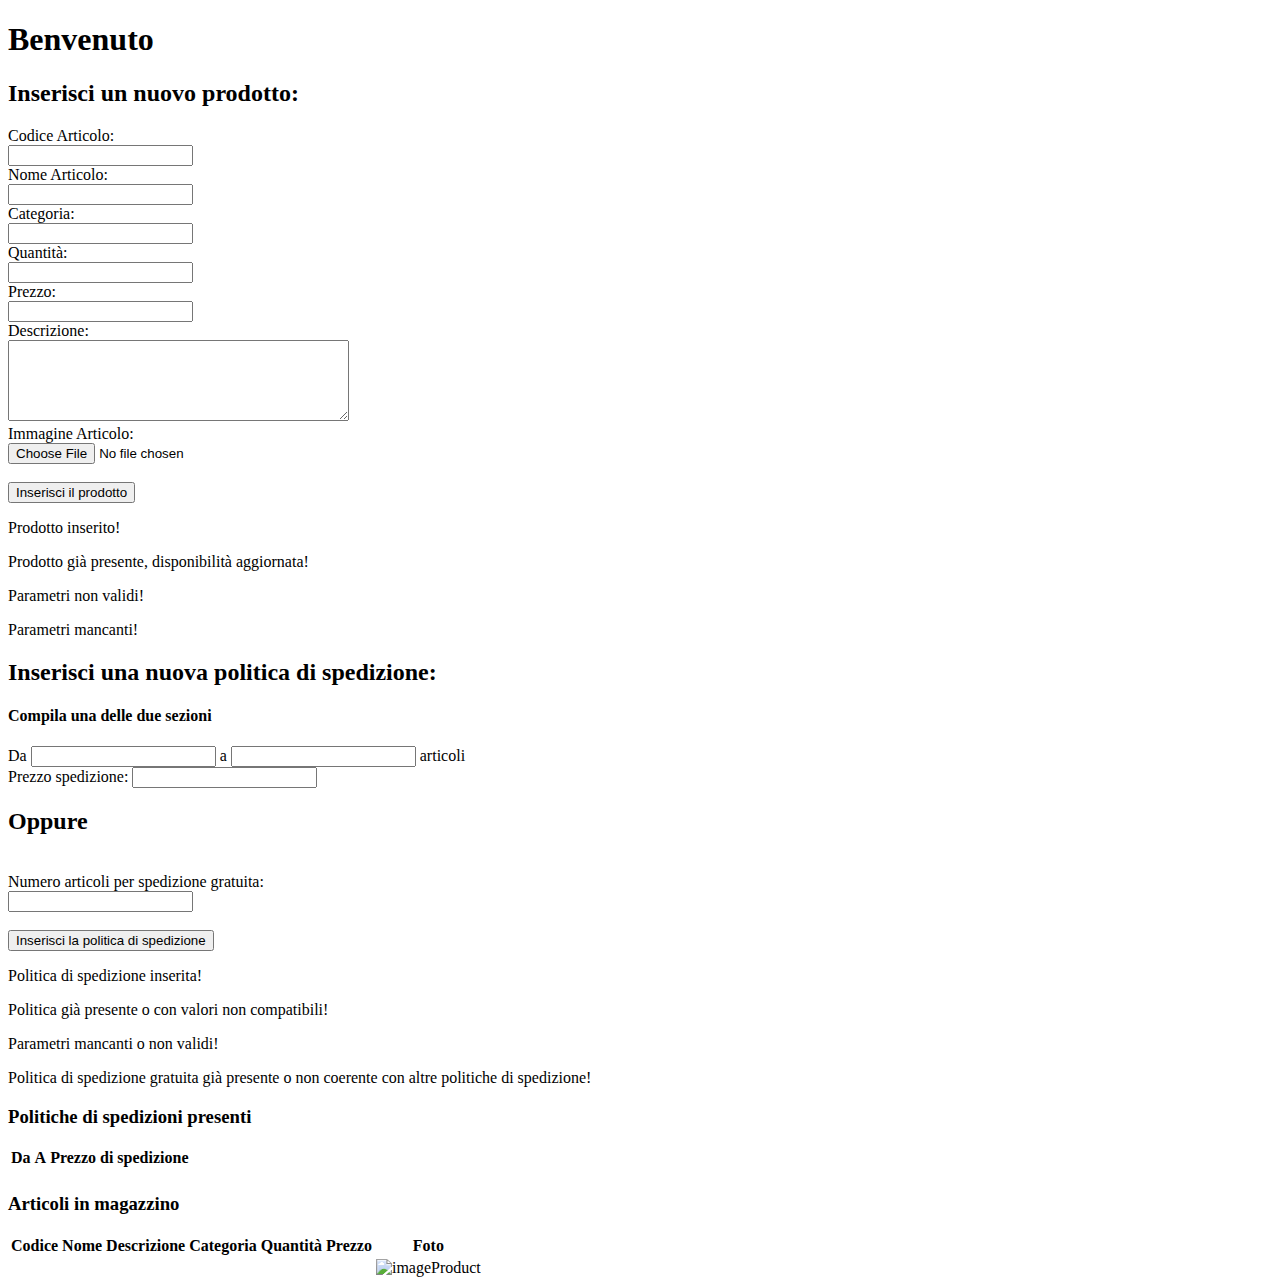
==== src/main/webapp/AreaPersonaleVenditore.html @ 48e32e0e "Modified GET" ====
<!DOCTYPE html>
<html lang="it" xmlns:th="http://www.thymeleaf.org/">
<head>

    <title>CompraMI</title>
    <link rel="icon" href="./templates/favicon.ico" type="image/x-icon"/>
    <link rel="shortcut icon" href="./templates/favicon.ico" type="image/x-icon"/>
    <link rel="stylesheet" type="text/css" th:href="@{./CSS/styles.css}">
</head>
<body>
<header th:insert="templates/template1 :: headerLoggedSupplier"></header>
<h1>Benvenuto <span th:text="${session.name}"></span>
</h1>

<div class="bodyContainer">
<form class="insertProduct" action="insertProduct" method="POST" enctype="multipart/form-data">
    <h2>Inserisci un nuovo prodotto:</h2>

    <label for="code">Codice Articolo:</label><br>
    <input class="inputInsertProd" type="text" id="code" name="code" required><br>
    <label for="nameProduct">Nome Articolo:</label><br>
    <input class="inputInsertProd" type="text" id="nameProduct" name="nameProduct" maxlength="45" required><br>
    <label for="categoryProduct">Categoria:</label><br>
    <input type="text" class="inputInsertProd" maxlength="45" id="categoryProduct" name="categoryProduct" required><br>
    <label for="quantityProduct">Quantità:</label><br>
    <input type="number" class="inputInsertProd" id="quantityProduct" name="priceProduct" required><br>
    <label for="priceProduct">Prezzo:</label><br>
    <input type="number" class="inputInsertProd" id="priceProduct" name="quantityProduct" required><br>
    <label for="descriptionProd">Descrizione:</label><br>
    <textarea class="inputInsertProdDescr" cols="40" rows="5" maxlength="300" id="descriptionProd" name="descriptionProd" required></textarea><br>
    <label for="imageInput">Immagine Articolo:</label><br>
    <input type="file" id="imageInput" name="imageInput" required><br>
    <br>
    <input type="submit" value="Inserisci il prodotto">
    <p class="positiveMessagge" th:if="${codeResult == 1}">Prodotto inserito!</p>
    <p class="positiveMessagge" th:if="${codeResult == 2}">Prodotto già presente, disponibilità aggiornata!</p>
    <p class="error" th:if="${codeResult == 3}">Parametri non validi!</p>
    <p class="error" th:if="${codeResult == 4}">Parametri mancanti!</p>

</form>
<div>
<form class="insertShipmentPolicy" action="insertShipmentPolicy" method="post">
    <h2>Inserisci una nuova politica di spedizione:</h2>
    <h4>Compila una delle due sezioni</h4>

    <label for="minArticles">Da </label>
    <input type="number" id="minArticles" name="minArticles">
    <label for="maxArticles"> a </label>
    <input type="number" id="maxArticles" name="maxArticles" maxlength="45"><span> articoli</span><br>
    <label for="shipmentPrice">Prezzo spedizione: </label>
    <input type="number" class="shipmentPrice" maxlength="45" id="shipmentPrice" name="shipmentPrice"><br>

    <h2>Oppure</h2><br>

    <label for="quantityFreeShipment">Numero articoli per spedizione gratuita:</label><br>
    <input type="number" id="quantityFreeShipment" name="quantityFreeShipment"><br>
    <br>
    <input type="submit" value="Inserisci la politica di spedizione">
    <p class="positiveMessagge" th:if="${codeResult == 5}">Politica di spedizione inserita!</p>
    <p class="error" th:if="${codeResult == 6}">Politica già presente o con valori non compatibili!</p>
    <p class="error" th:if="${codeResult == 7}">Parametri mancanti o non validi!</p>
    <p class="error" th:if="${codeResult == 8}">Politica di spedizione gratuita già presente o non coerente con altre politiche di spedizione!</p>


</form>
</div>
</div>
<div class="shipmentPolicies">
    <h3>Politiche di spedizioni presenti</h3>
    <table>
        <tr><th>Da</th><th>A</th><th>Prezzo di spedizione</th></tr>
        <tr th:each="shipmentPolicy: ${shipmentPolicies}"><td th:if="${shipmentPolicy.min_articles} > 0 and ${shipmentPolicy.min_articles} != 999999999" th:text="${shipmentPolicy.min_articles}"></td><td th:if="${shipmentPolicy.freeShipment} > 0" th:text="${shipmentPolicy.freeShipment}"></td><td th:if="${shipmentPolicy.min_articles} > 0 and ${shipmentPolicy.min_articles} != 999999999" th:text="${shipmentPolicy.max_articles}"><td th:if="${shipmentPolicy.min_articles} == 999999999"></td><td th:text="${#numbers.formatCurrency(shipmentPolicy.costShipment)}"></td></tr>
    </table>
</div>

<div class="supplierGoods">
    <h3>Articoli in magazzino</h3>
    <table>
        <tr><th>Codice</th><th>Nome</th><th>Descrizione</th><th>Categoria</th><th>Quantità</th><th>Prezzo</th><th>Foto</th></tr>
        <tr th:each="product: ${allProducts}"><td th:text="${product.code}"></td><td th:text="${product.name}"></td><td th:text="${product.description}"><td th:text="${product.category}"></td><td th:text="${product.quantity}"></td><td th:text="${#numbers.formatCurrency(product.price)}"></td><td><img th:src="@{'/upload/' + ${product.image}}" height="100" alt="imageProduct"/></td></tr>
    </table>
</div>



<footer th:insert="templates/template1 :: footer"></footer>

</body>
</html>
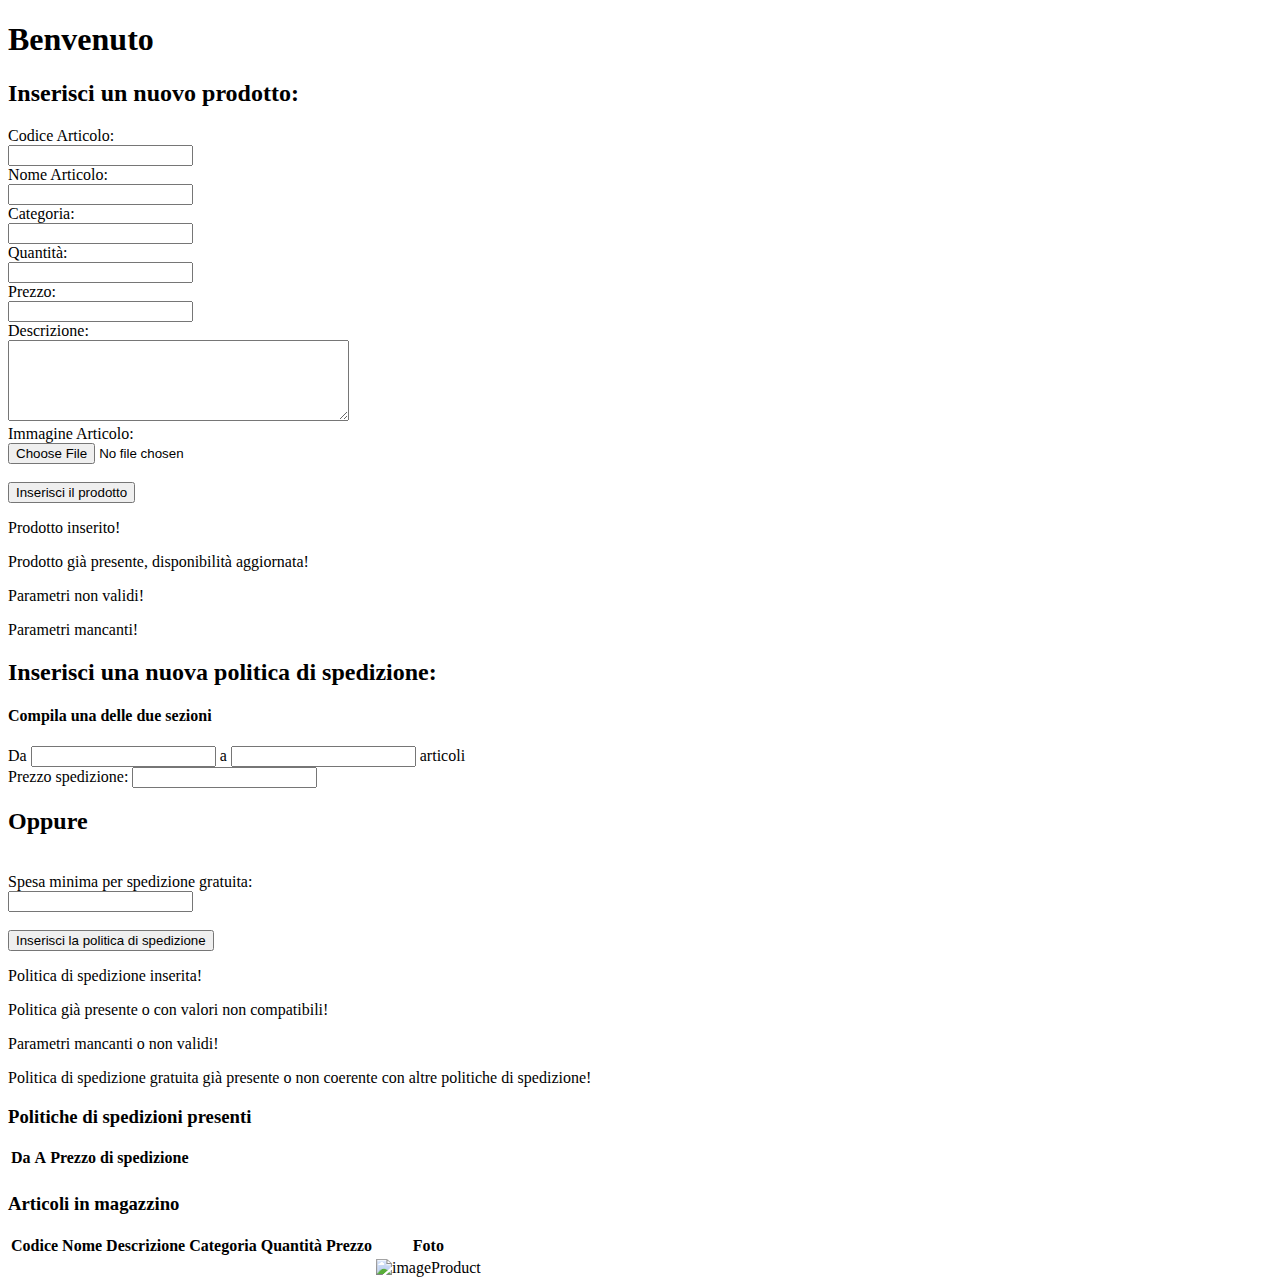
==== commit 7f36536c: "Details product after search" ====
--- a/src/main/webapp/AreaPersonaleVenditore.html
+++ b/src/main/webapp/AreaPersonaleVenditore.html
@@ -23,9 +23,9 @@
     <label for="categoryProduct">Categoria:</label><br>
     <input type="text" class="inputInsertProd" maxlength="45" id="categoryProduct" name="categoryProduct" required><br>
     <label for="quantityProduct">Quantità:</label><br>
-    <input type="number" class="inputInsertProd" id="quantityProduct" name="priceProduct" required><br>
+    <input type="number" class="inputInsertProd" id="quantityProduct" name="quantityProduct" required><br>
     <label for="priceProduct">Prezzo:</label><br>
-    <input type="number" class="inputInsertProd" id="priceProduct" name="quantityProduct" required><br>
+    <input type="number" class="inputInsertProd" id="priceProduct" name="priceProduct" required><br>
     <label for="descriptionProd">Descrizione:</label><br>
     <textarea class="inputInsertProdDescr" cols="40" rows="5" maxlength="300" id="descriptionProd" name="descriptionProd" required></textarea><br>
     <label for="imageInput">Immagine Articolo:</label><br>
@@ -52,8 +52,8 @@
 
     <h2>Oppure</h2><br>
 
-    <label for="quantityFreeShipment">Numero articoli per spedizione gratuita:</label><br>
-    <input type="number" id="quantityFreeShipment" name="quantityFreeShipment"><br>
+    <label for="priceFreeShipment">Spesa minima per spedizione gratuita:</label><br>
+    <input type="number" id="priceFreeShipment" name="priceFreeShipment"><br>
     <br>
     <input type="submit" value="Inserisci la politica di spedizione">
     <p class="positiveMessagge" th:if="${codeResult == 5}">Politica di spedizione inserita!</p>
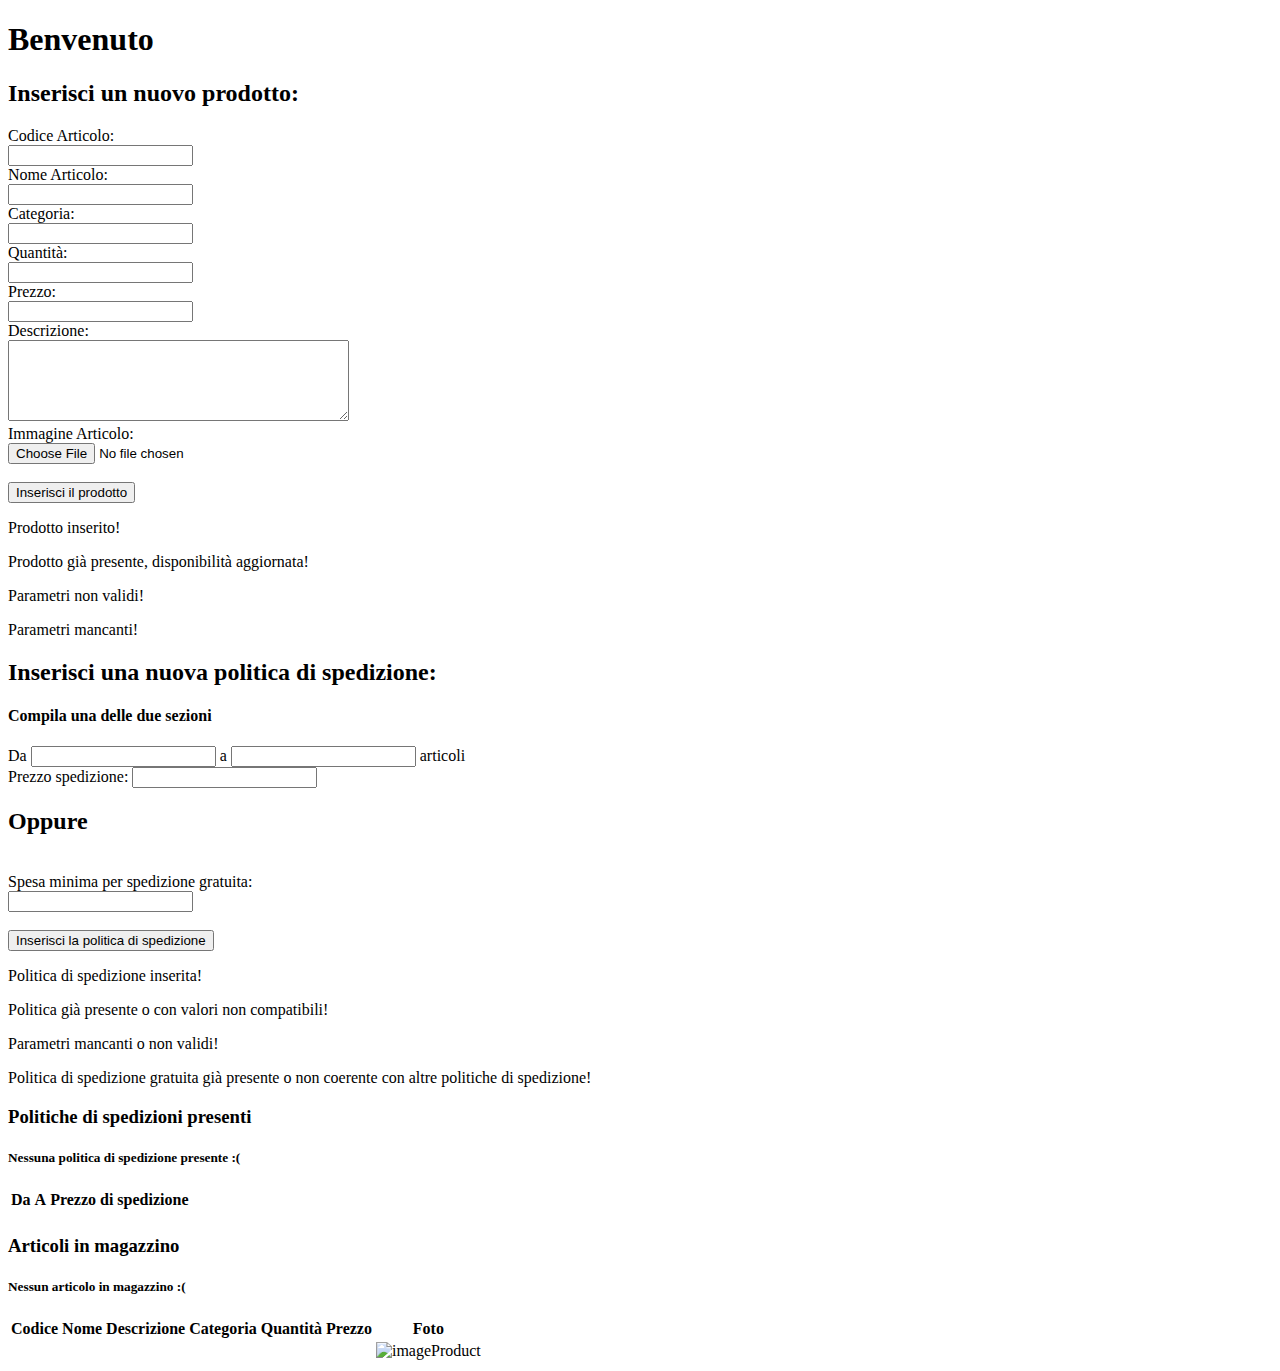
==== commit 29fdbd2b: "Fix add existing products" ====
--- a/src/main/webapp/AreaPersonaleVenditore.html
+++ b/src/main/webapp/AreaPersonaleVenditore.html
@@ -67,7 +67,9 @@
 </div>
 <div class="shipmentPolicies">
     <h3>Politiche di spedizioni presenti</h3>
-    <table>
+    <h5 th:if="${shipmentPolicies} == null">Nessuna politica di spedizione presente :(</h5>
+
+    <table th:if="${shipmentPolicies} != null">
         <tr><th>Da</th><th>A</th><th>Prezzo di spedizione</th></tr>
         <tr th:each="shipmentPolicy: ${shipmentPolicies}"><td th:if="${shipmentPolicy.min_articles} > 0 and ${shipmentPolicy.min_articles} != 999999999" th:text="${shipmentPolicy.min_articles}"></td><td th:if="${shipmentPolicy.freeShipment} > 0" th:text="${shipmentPolicy.freeShipment}"></td><td th:if="${shipmentPolicy.min_articles} > 0 and ${shipmentPolicy.min_articles} != 999999999" th:text="${shipmentPolicy.max_articles}"><td th:if="${shipmentPolicy.min_articles} == 999999999"></td><td th:text="${#numbers.formatCurrency(shipmentPolicy.costShipment)}"></td></tr>
     </table>
@@ -75,7 +77,8 @@
 
 <div class="supplierGoods">
     <h3>Articoli in magazzino</h3>
-    <table>
+    <h5 th:if="${allProducts} == null">Nessun articolo in magazzino :(</h5>
+    <table th:if="${allProducts} != null">
         <tr><th>Codice</th><th>Nome</th><th>Descrizione</th><th>Categoria</th><th>Quantità</th><th>Prezzo</th><th>Foto</th></tr>
         <tr th:each="product: ${allProducts}"><td th:text="${product.code}"></td><td th:text="${product.name}"></td><td th:text="${product.description}"><td th:text="${product.category}"></td><td th:text="${product.quantity}"></td><td th:text="${#numbers.formatCurrency(product.price)}"></td><td><img th:src="@{'/upload/' + ${product.image}}" height="100" alt="imageProduct"/></td></tr>
     </table>
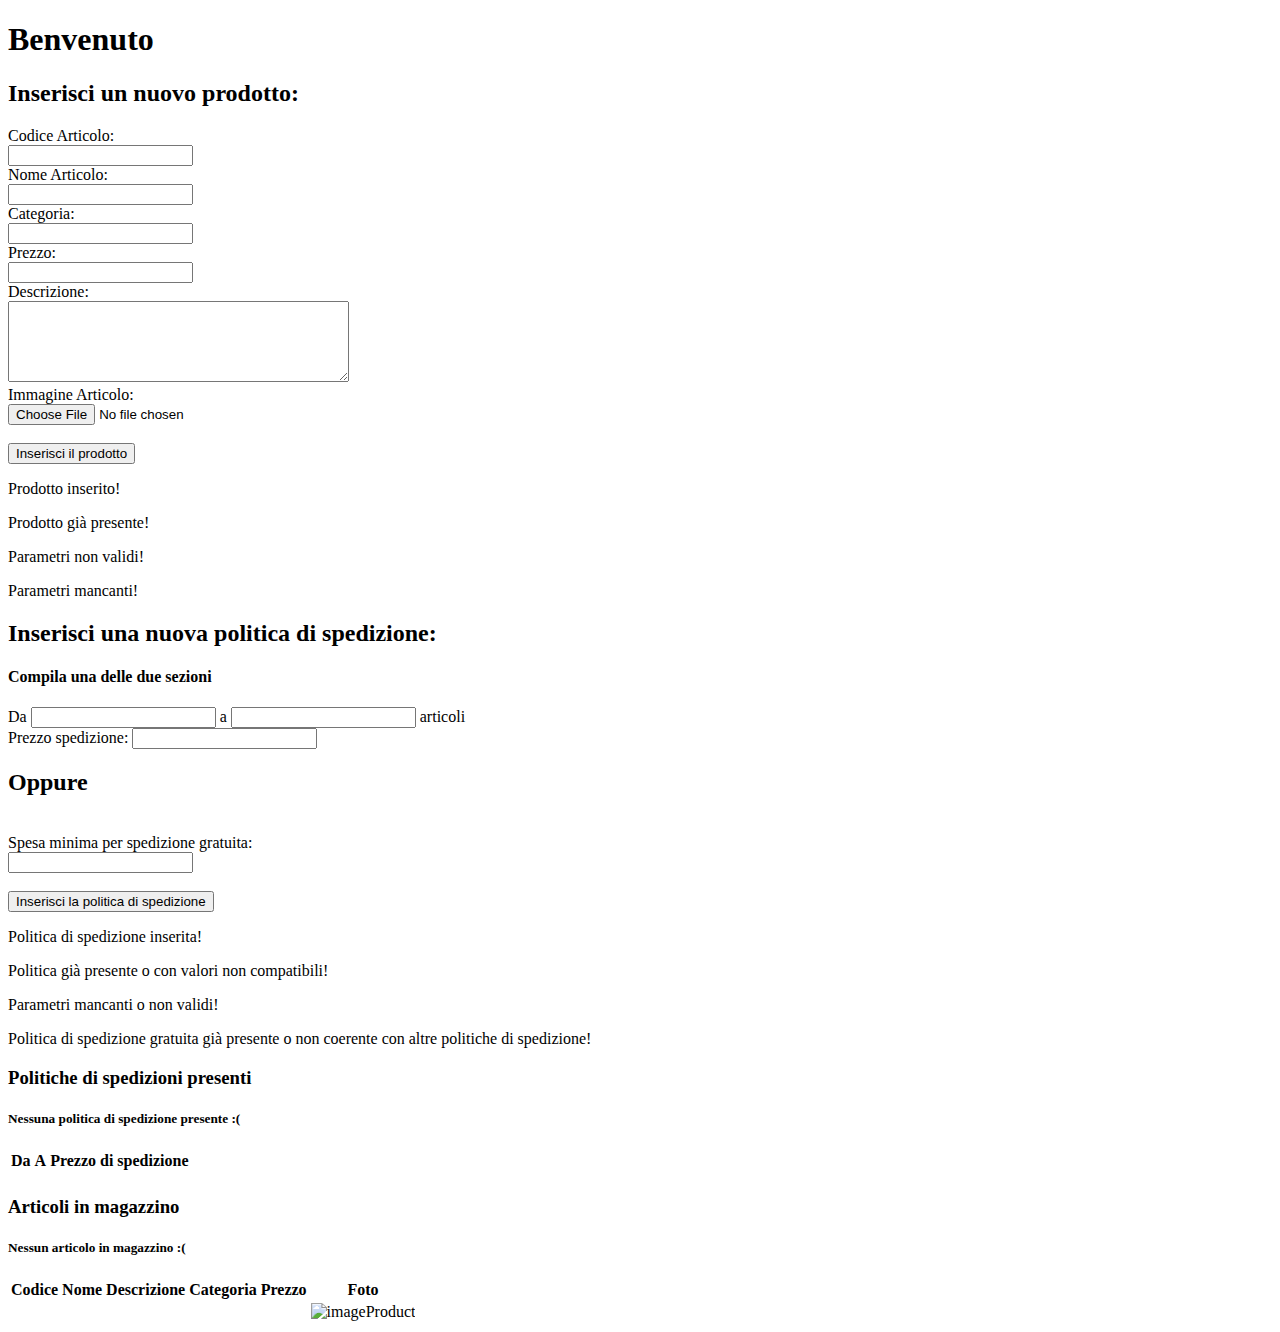
==== commit a4ecb866: "Cart WIP Remove quantity in form signup Products" ====
--- a/src/main/webapp/AreaPersonaleVenditore.html
+++ b/src/main/webapp/AreaPersonaleVenditore.html
@@ -22,8 +22,6 @@
     <input class="inputInsertProd" type="text" id="nameProduct" name="nameProduct" maxlength="45" required><br>
     <label for="categoryProduct">Categoria:</label><br>
     <input type="text" class="inputInsertProd" maxlength="45" id="categoryProduct" name="categoryProduct" required><br>
-    <label for="quantityProduct">Quantità:</label><br>
-    <input type="number" class="inputInsertProd" id="quantityProduct" name="quantityProduct" required><br>
     <label for="priceProduct">Prezzo:</label><br>
     <input type="number" class="inputInsertProd" id="priceProduct" name="priceProduct" required><br>
     <label for="descriptionProd">Descrizione:</label><br>
@@ -33,7 +31,7 @@
     <br>
     <input type="submit" value="Inserisci il prodotto">
     <p class="positiveMessagge" th:if="${codeResult == 1}">Prodotto inserito!</p>
-    <p class="positiveMessagge" th:if="${codeResult == 2}">Prodotto già presente, disponibilità aggiornata!</p>
+    <p class="error" th:if="${codeResult == 2}">Prodotto già presente!</p>
     <p class="error" th:if="${codeResult == 3}">Parametri non validi!</p>
     <p class="error" th:if="${codeResult == 4}">Parametri mancanti!</p>
 
@@ -79,8 +77,8 @@
     <h3>Articoli in magazzino</h3>
     <h5 th:if="${allProducts} == null">Nessun articolo in magazzino :(</h5>
     <table th:if="${allProducts} != null">
-        <tr><th>Codice</th><th>Nome</th><th>Descrizione</th><th>Categoria</th><th>Quantità</th><th>Prezzo</th><th>Foto</th></tr>
-        <tr th:each="product: ${allProducts}"><td th:text="${product.code}"></td><td th:text="${product.name}"></td><td th:text="${product.description}"><td th:text="${product.category}"></td><td th:text="${product.quantity}"></td><td th:text="${#numbers.formatCurrency(product.price)}"></td><td><img th:src="@{'/upload/' + ${product.image}}" height="100" alt="imageProduct"/></td></tr>
+        <tr><th>Codice</th><th>Nome</th><th>Descrizione</th><th>Categoria</th><th>Prezzo</th><th>Foto</th></tr>
+        <tr th:each="product: ${allProducts}"><td th:text="${product.code}"></td><td th:text="${product.name}"></td><td th:text="${product.description}"><td th:text="${product.category}"></td><td th:text="${#numbers.formatCurrency(product.price)}"></td><td><img th:src="@{'/upload/' + ${product.image}}" height="100" alt="imageProduct"/></td></tr>
     </table>
 </div>
 
